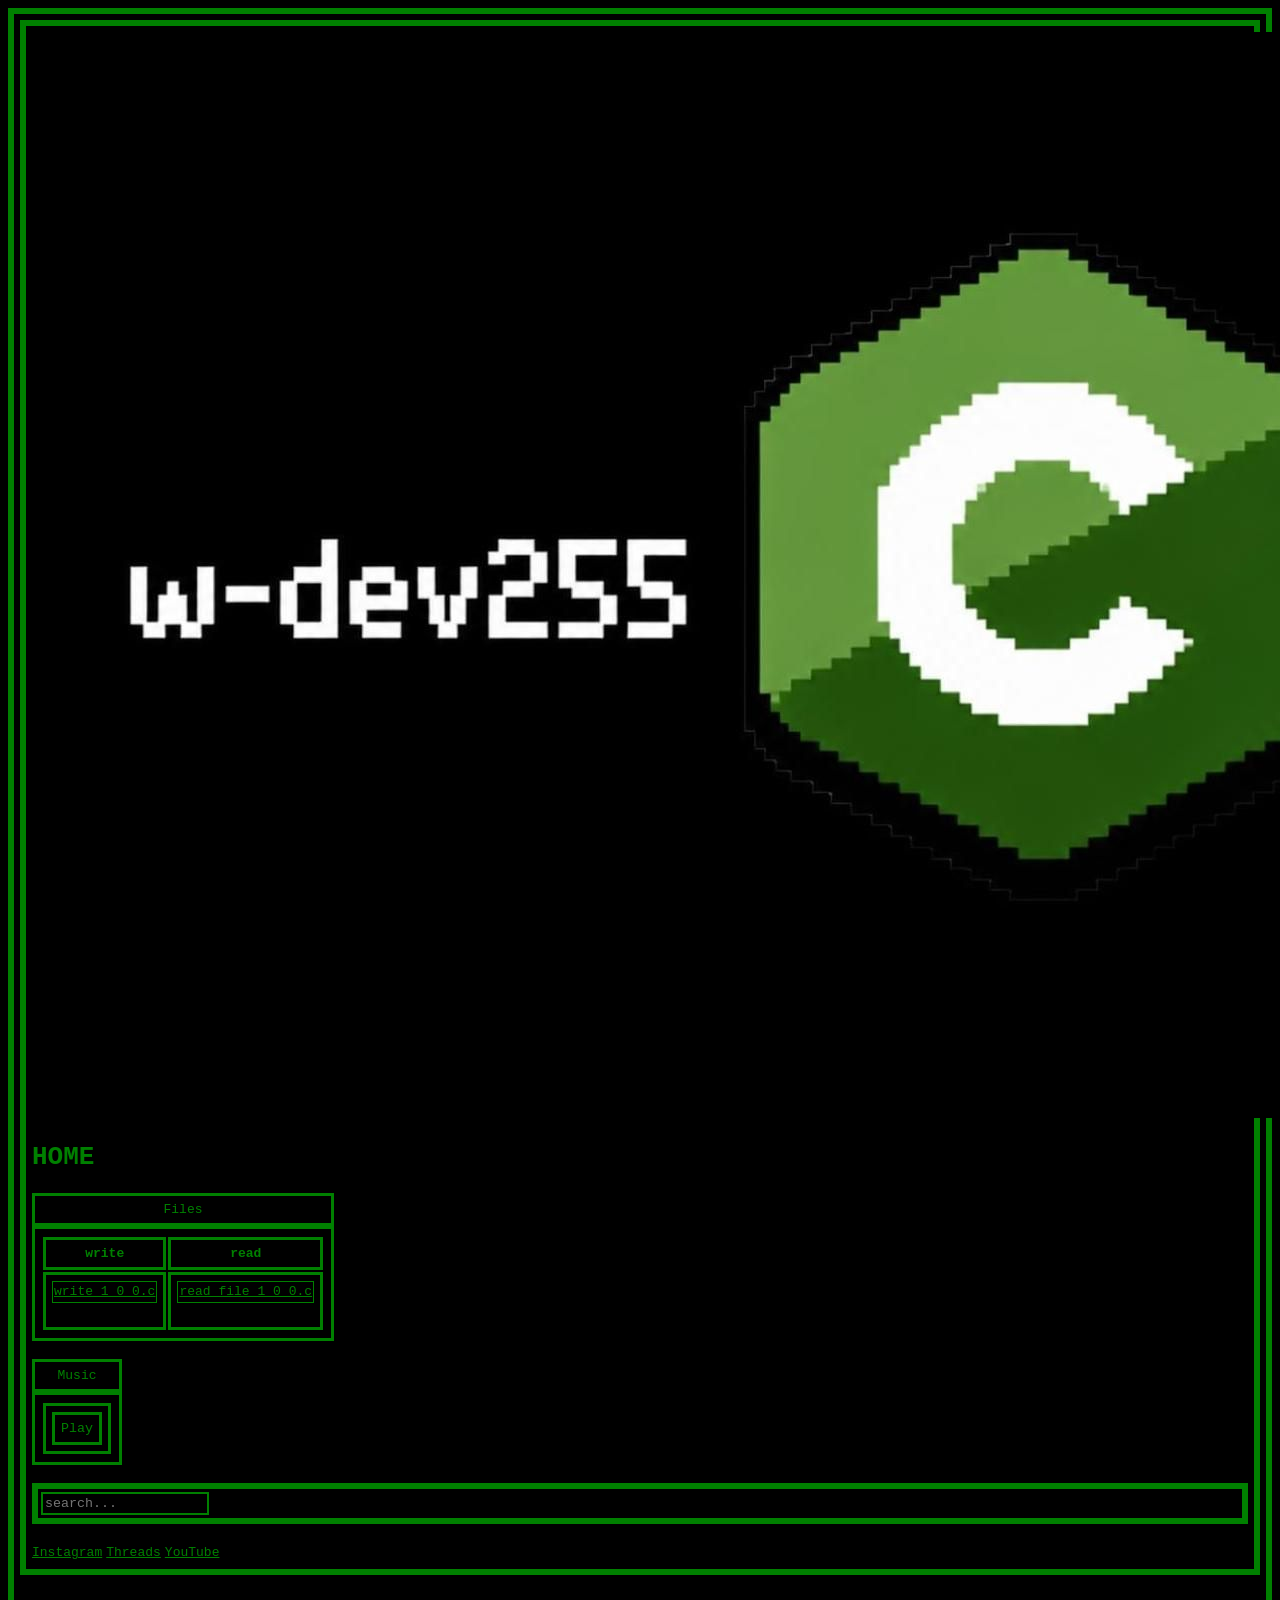
==== index.html @ 05e26230 "update" ====
<!DOCTYPE html>
<html>
	<head>
		<meta name="viewport" content="width=device-width, initial-scale=1.0">
		<meta charset="UTF-8">
		<title>HOME</title>
		<link rel="stylesheet" href="res/style/retro_terminal.css">
	</head>
	<body>
		<div class="section">
			<img class="icon" src="res/img/549b25a1-8422-49d8-add0-619b22d38417.jpg" alt="">
			<h1>HOME</h1>
			<table>
				<caption>Files</caption>
				<tr>
					<th>write</th><th>read</th>
				</tr>
				<tr>
					<td><a href="https://github.com/w-dev255/snippets/blob/main/C/write/file/write_file_1_0_0.c" style="color: green; border: 1px solid green; padding: 1px; display: inline-block; text-align: left;">write_1_0_0.c</a></td><td><a href="https://github.com/w-dev255/snippets/blob/main/C/read/file/read_file_1_0_0.c" style="color: green; border: 1px solid green; padding: 1px; display: inline-block; text-align: left;">read_file_1_0_0.c</a></td>
				</tr>
			</table>
			<audio id="menuSound" src="res/audio/Menu_Full.opus"></audio>
			<table>
				<caption>Music</caption>
				<tr>
					<td><button onclick="document.getElementById('menuSound').play();">Play</button></td>
				</td>
			</table>
			<p></p>
			<div>
				<input id="search" type="search" class="search_bar" placeholder="search..." style="color: green; background-color: black; border: 2px solid green; padding: 2px;">
				<script src="res/script/search.js" defer></script>
			</div>
			<a href="https://www.instagram.com/alki.s302">Instagram</a>
			<a href="https://www.threads.com/@alki.s302">Threads</a>
			<a href="https://youtube.com/@alkis365">YouTube</a>
		</div>
	</body>
</html>
---- res/style/retro_terminal.css ----
body {
	background-color: black;
	border: 6px solid green;
	padding: 6px;
}

.section {
	border: 6px solid green;
	padding: 6px;
	margin-bottom: 24px;
}

.section h1 {
	font-family: monospace;
	color: green;
	line-height: 1.4;
}

.section p {
	font-family: monospace;
	color: green;
	line-height: 1.4;
}

.section div {
	border: 6px solid green;
	padding: 3px;
	margin-bottom: 18px;
}

.section a {
	font-family: monospace;
	color: green;
	line-height: 1.4;
	margin-bottom: 18px;
}

.section table {
	border: 3px solid green;
	padding: 6px;
	margin-bottom: 18px;
}

.section caption {
	font-family: monospace;
	color: green;
	border: 3px solid green;
	padding: 6px;
}

.section th {
	font-family: monospace;
	color: green;
	border: 3px solid green;
	padding: 6px;
}

.section td {
	font-family: monospace;
	color: green;
	border: 3px solid green;
	padding: 6px;
}

.search_bar {
	font-family: monospace;
	background-color: black;
	color: green;
	border: 3px solid green;
	padding: 6px;
}

.section button {
	font-family: monospace;
	background-color: black;
	color: green;
	border: 3px solid green;
	padding: 6px;
}

.icon img {
	width: 50px;
}
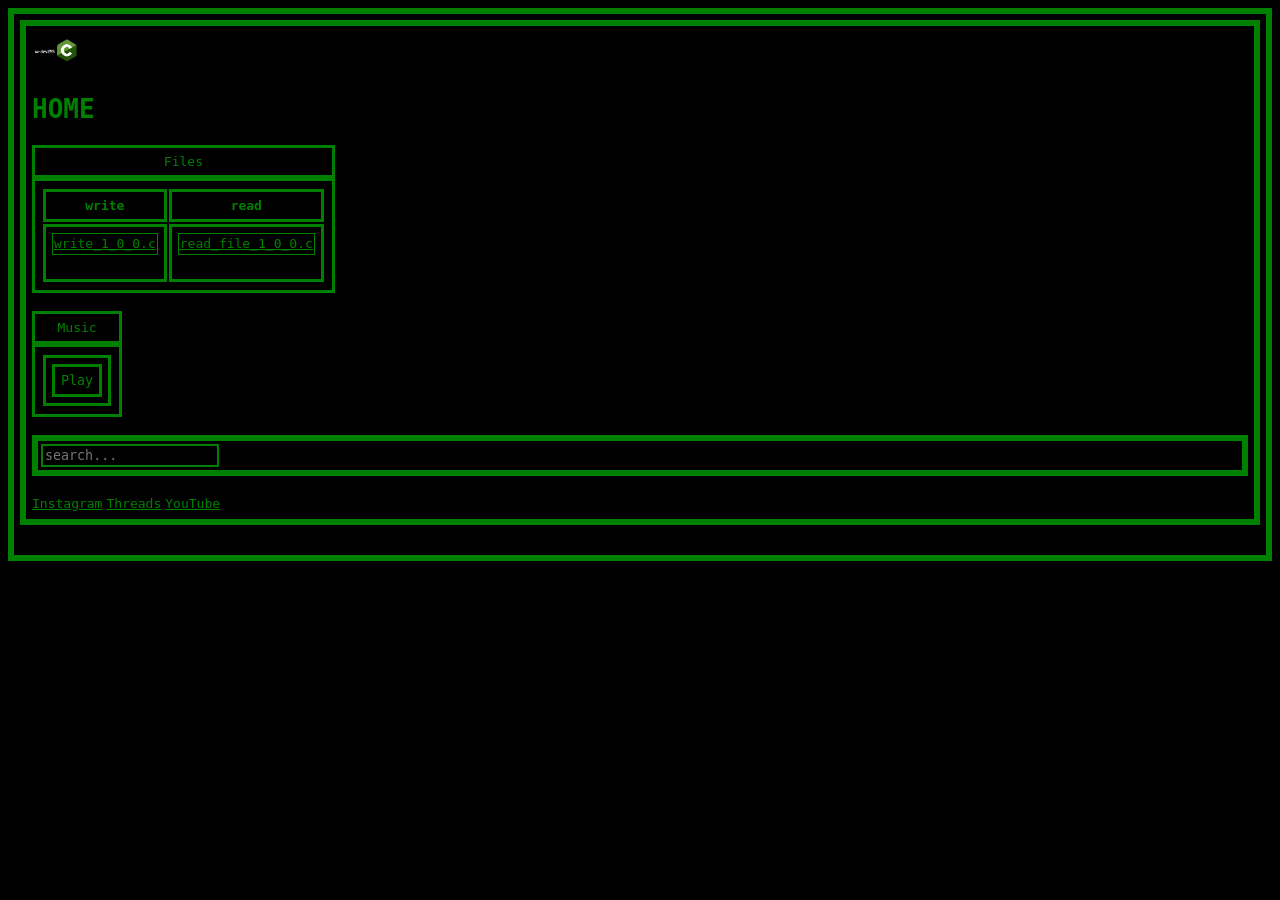
==== commit 7dd0ba50: "update" ====
--- a/index.html
+++ b/index.html
@@ -24,9 +24,8 @@
 				<caption>Music</caption>
 				<tr>
 					<td><button onclick="document.getElementById('menuSound').play();">Play</button></td>
-				</td>
+				</tr>
 			</table>
-			<p></p>
 			<div>
 				<input id="search" type="search" class="search_bar" placeholder="search..." style="color: green; background-color: black; border: 2px solid green; padding: 2px;">
 				<script src="res/script/search.js" defer></script>
--- a/res/style/retro_terminal.css
+++ b/res/style/retro_terminal.css
@@ -78,6 +78,6 @@
 	padding: 6px;
 }
 
-.icon img {
+.icon {
 	width: 50px;
 }
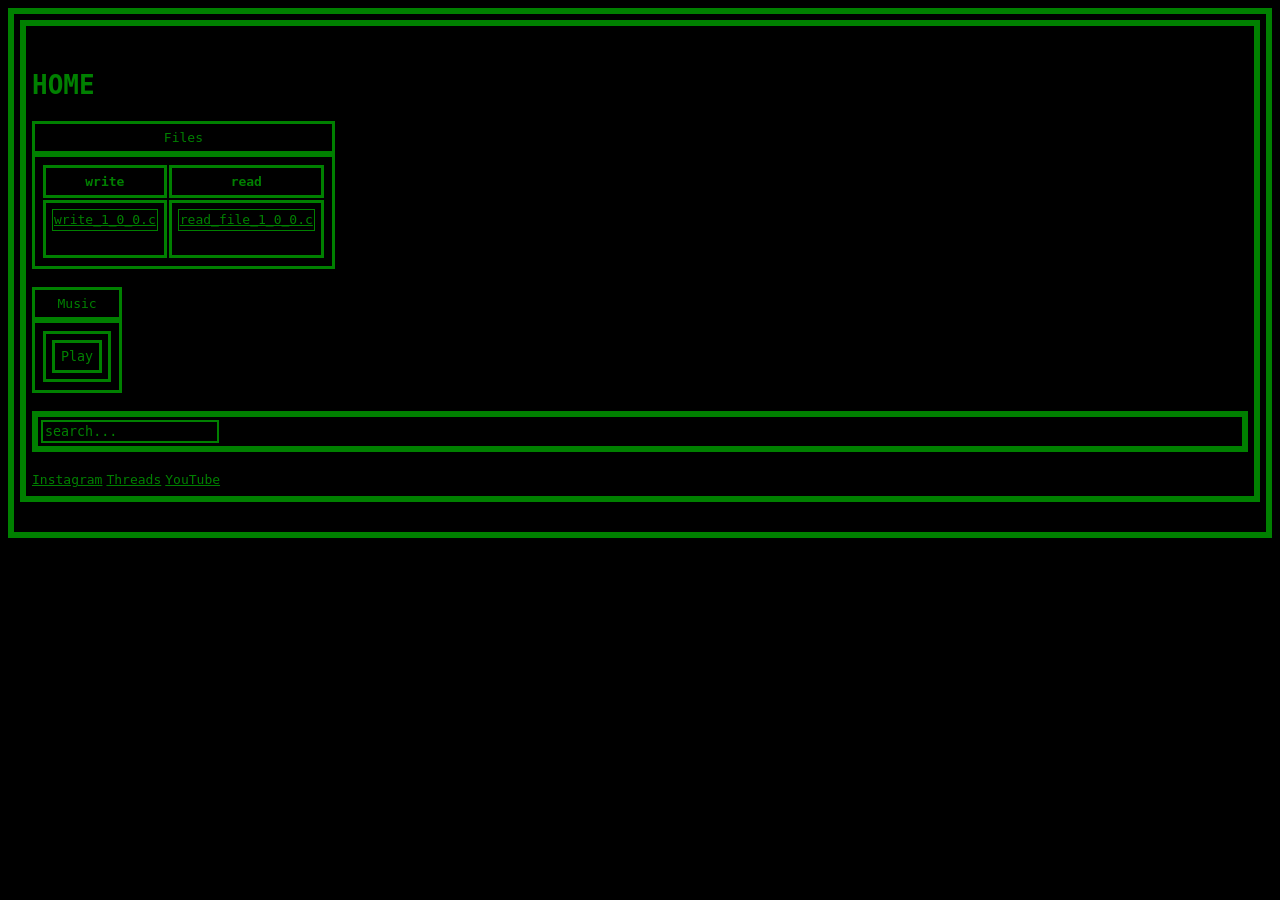
==== commit 1effe2fe: "update" ====
--- a/index.html
+++ b/index.html
@@ -8,7 +8,7 @@
 	</head>
 	<body>
 		<div class="section">
-			<img class="icon" src="res/img/549b25a1-8422-49d8-add0-619b22d38417.jpg" alt="">
+			<img class="icon" src="res/145ad3f4-bd9d-4822-9a6f-9c6dd123e67c.jpg" alt="">
 			<h1>HOME</h1>
 			<table>
 				<caption>Files</caption>
--- a/res/style/retro_terminal.css
+++ b/res/style/retro_terminal.css
@@ -70,6 +70,12 @@
 	padding: 6px;
 }
 
+.search_bar::placeholder {
+	font-family: monospace;
+	color: green;
+	opacity: 1;
+}
+
 .section button {
 	font-family: monospace;
 	background-color: black;
@@ -78,6 +84,16 @@
 	padding: 6px;
 }
 
+.C div {
+	border: 0px solid black;
+}
+
+.C p {
+	font-family: monospace;
+	color: green;
+	line-height: 1.4;
+}
+
 .icon {
 	width: 50px;
 }
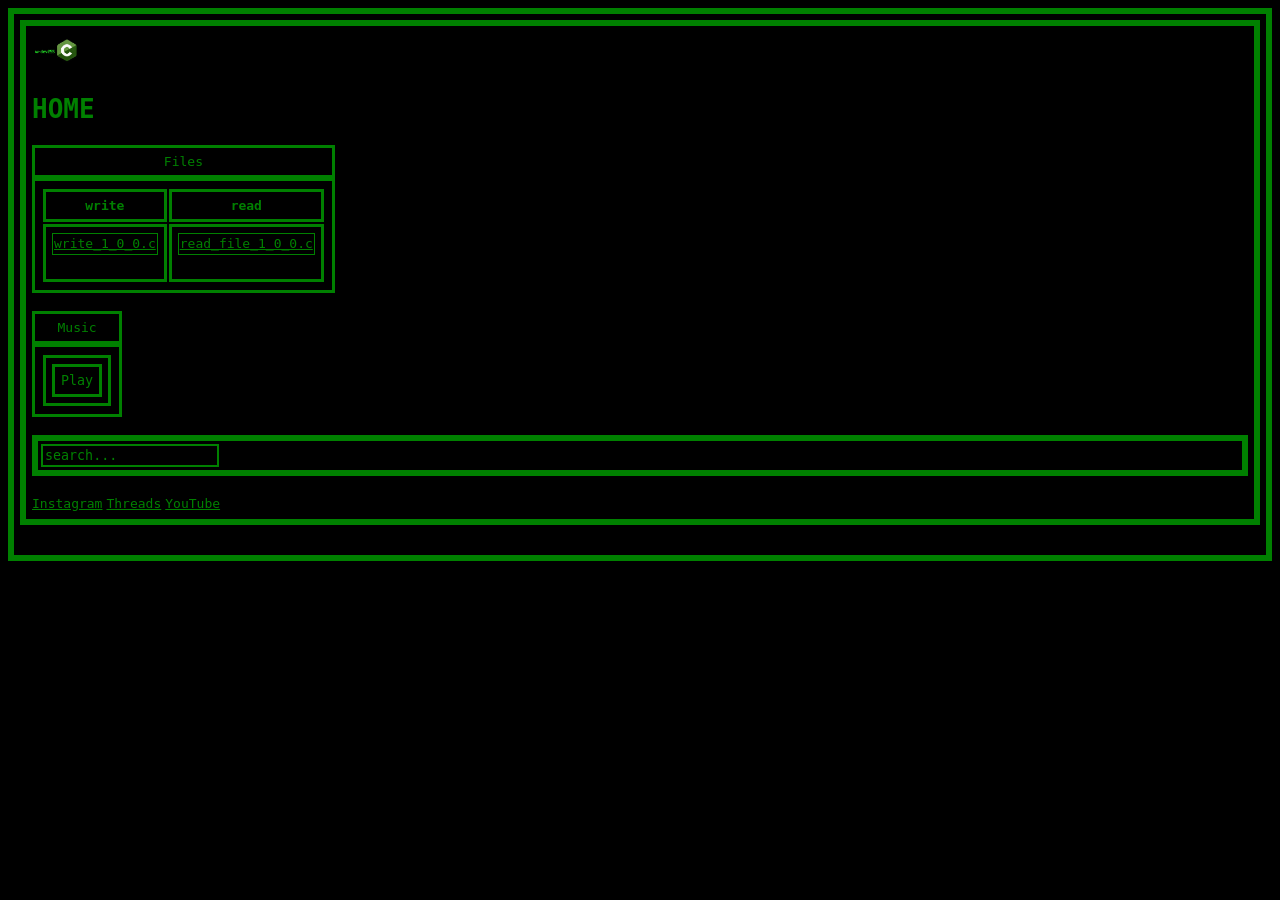
==== commit 7bf42210: "update" ====
--- a/index.html
+++ b/index.html
@@ -8,7 +8,7 @@
 	</head>
 	<body>
 		<div class="section">
-			<img class="icon" src="res/145ad3f4-bd9d-4822-9a6f-9c6dd123e67c.jpg" alt="">
+			<img class="icon" src="res/img/145ad3f4-bd9d-4822-9a6f-9c6dd123e67c.jpg" alt="">
 			<h1>HOME</h1>
 			<table>
 				<caption>Files</caption>
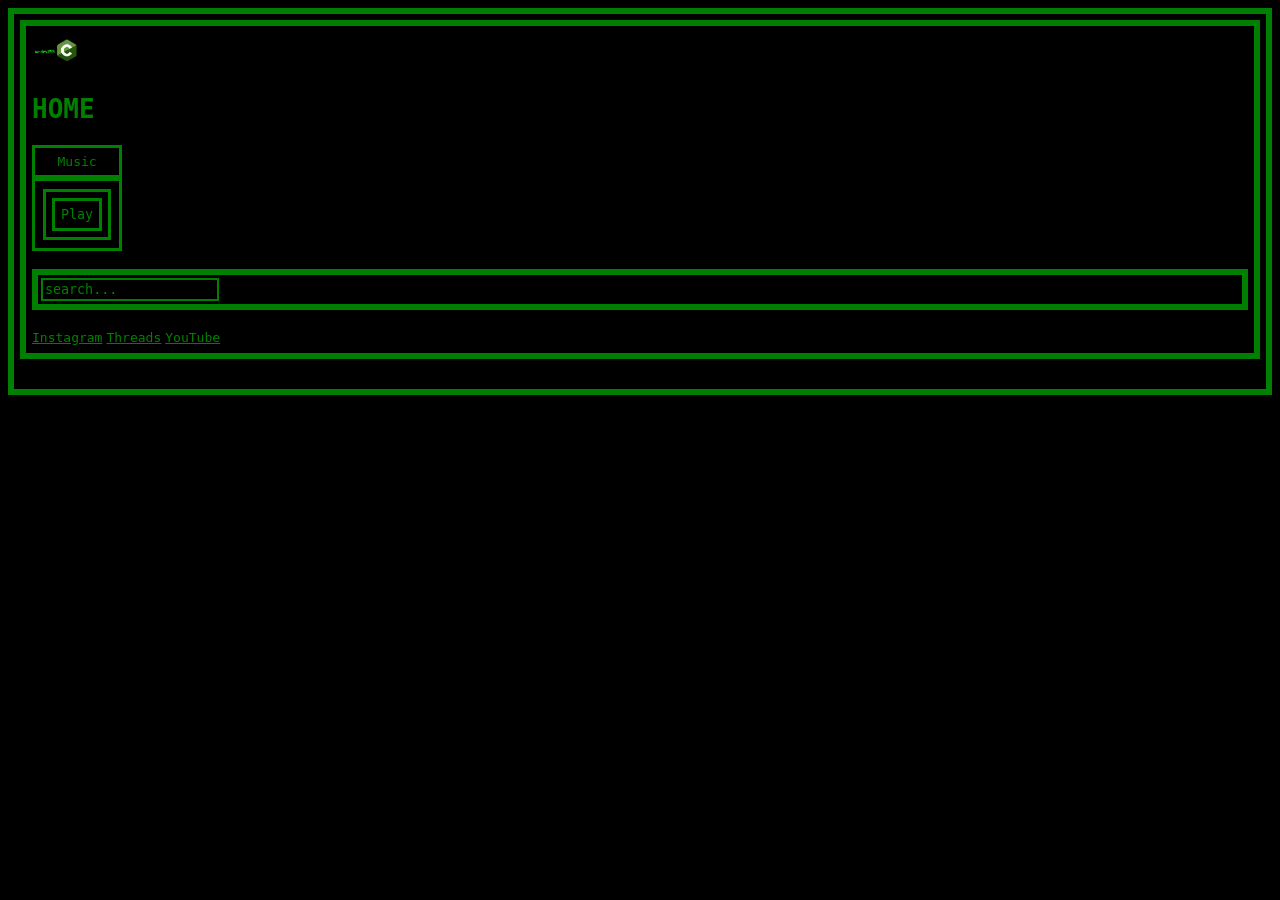
==== commit d4f4d38e: "update" ====
--- a/index.html
+++ b/index.html
@@ -10,15 +10,6 @@
 		<div class="section">
 			<img class="icon" src="res/img/145ad3f4-bd9d-4822-9a6f-9c6dd123e67c.jpg" alt="">
 			<h1>HOME</h1>
-			<table>
-				<caption>Files</caption>
-				<tr>
-					<th>write</th><th>read</th>
-				</tr>
-				<tr>
-					<td><a href="https://github.com/w-dev255/snippets/blob/main/C/write/file/write_file_1_0_0.c" style="color: green; border: 1px solid green; padding: 1px; display: inline-block; text-align: left;">write_1_0_0.c</a></td><td><a href="https://github.com/w-dev255/snippets/blob/main/C/read/file/read_file_1_0_0.c" style="color: green; border: 1px solid green; padding: 1px; display: inline-block; text-align: left;">read_file_1_0_0.c</a></td>
-				</tr>
-			</table>
 			<audio id="menuSound" src="res/audio/Menu_Full.opus"></audio>
 			<table>
 				<caption>Music</caption>
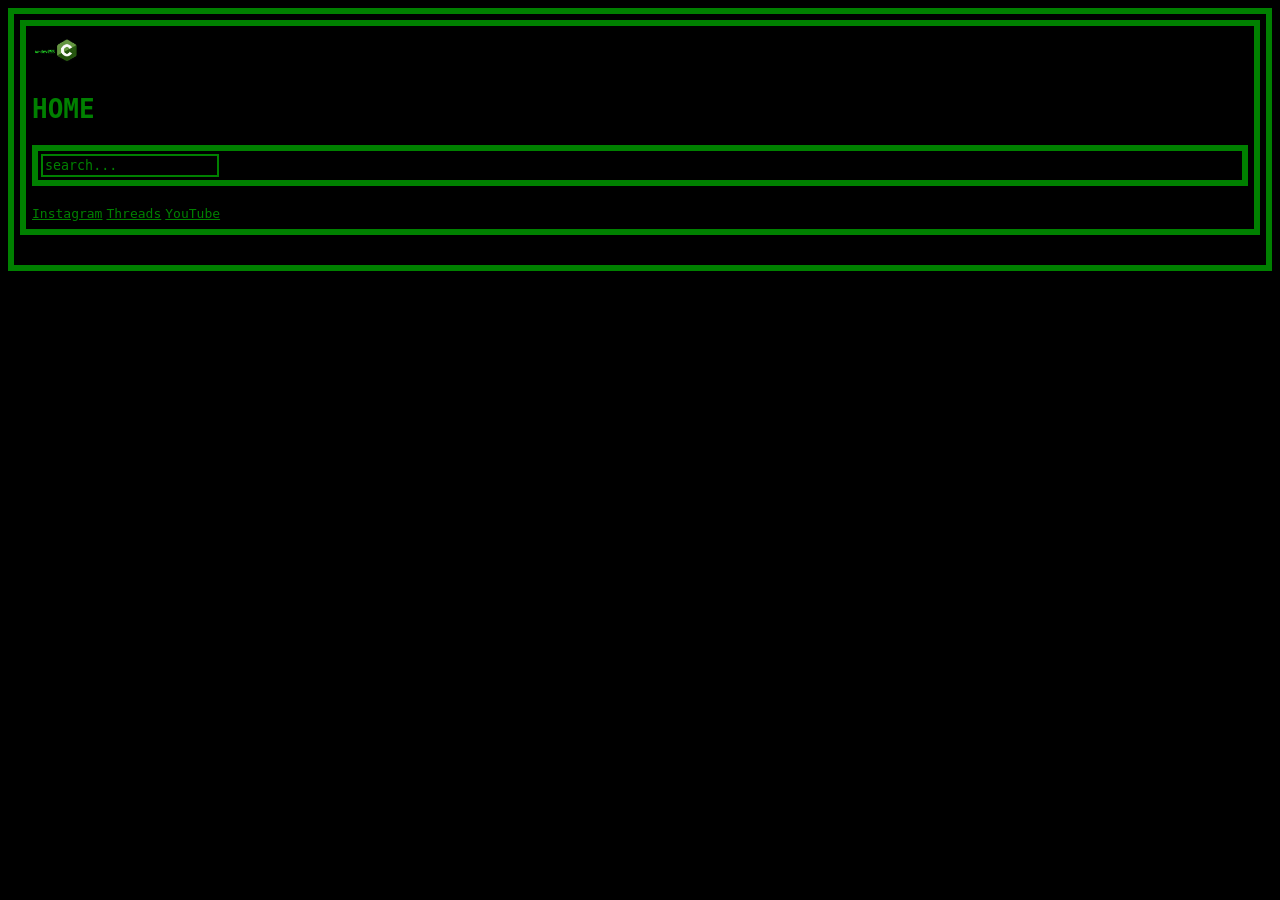
==== commit aca1233b: "update" ====
--- a/index.html
+++ b/index.html
@@ -10,13 +10,6 @@
 		<div class="section">
 			<img class="icon" src="res/img/145ad3f4-bd9d-4822-9a6f-9c6dd123e67c.jpg" alt="">
 			<h1>HOME</h1>
-			<audio id="menuSound" src="res/audio/Menu_Full.opus"></audio>
-			<table>
-				<caption>Music</caption>
-				<tr>
-					<td><button onclick="document.getElementById('menuSound').play();">Play</button></td>
-				</tr>
-			</table>
 			<div>
 				<input id="search" type="search" class="search_bar" placeholder="search..." style="color: green; background-color: black; border: 2px solid green; padding: 2px;">
 				<script src="res/script/search.js" defer></script>
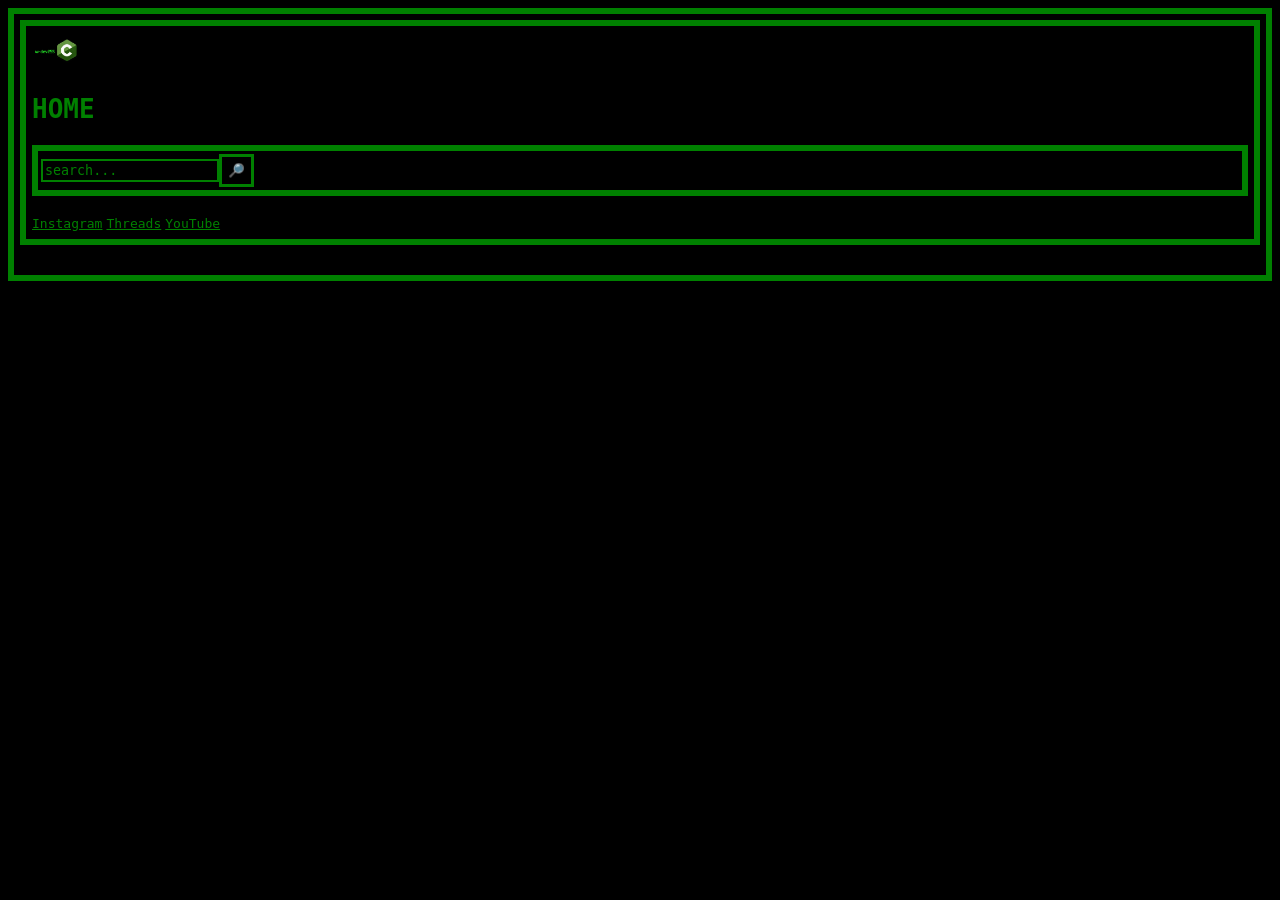
==== commit 60efb146: "update" ====
--- a/index.html
+++ b/index.html
@@ -8,7 +8,7 @@
 	</head>
 	<body>
 		<div class="section">
-			<img class="icon" src="res/img/145ad3f4-bd9d-4822-9a6f-9c6dd123e67c.jpg" alt="">
+			<img class="icon" src="res/img/w-dev255_black_icon.jpg" alt="">
 			<h1>HOME</h1>
 			<div>
 				<input id="search" type="search" class="search_bar" placeholder="search..." style="color: green; background-color: black; border: 2px solid green; padding: 2px;">
